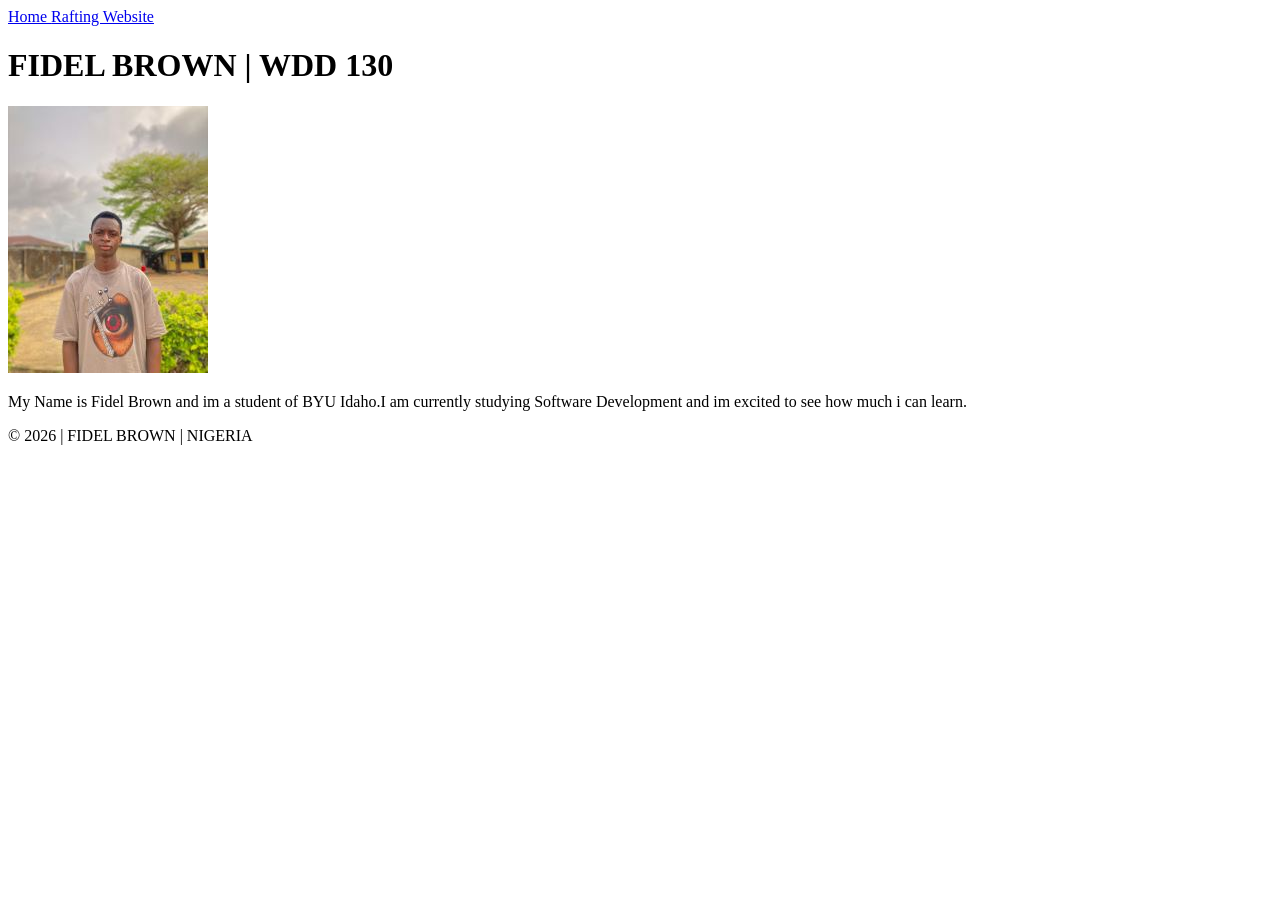
==== index.html @ 7b88d94c "again" ====
<!DOCTYPE html>
<html lang="en">

<head>
    <meta charset="UTF-8">
    <meta name="viewport" content="width=device-width, initial-scale=1.0">
    <title>FIDEL BROWN | WDD 130 | </title>
</head>

<body>
    <header>
        <nav>
            <a href="#"> Home </a>
            <a href="wwr/"> Rafting Website</a>
        </nav>
    </header>
    <main>
        <h1>FIDEL BROWN | WDD 130</h1>
        <img src="images/profile.jpg" alt="FIDEL BROWN">
        <p>My Name is Fidel Brown and im a student of BYU Idaho.I am currently studying Software
            Development and im excited to see how much i can learn.</p>
    </main>
    <footer>
        <p>
            © 2026 | FIDEL BROWN | NIGERIA
        </p>
    </footer>
</body>

</html>
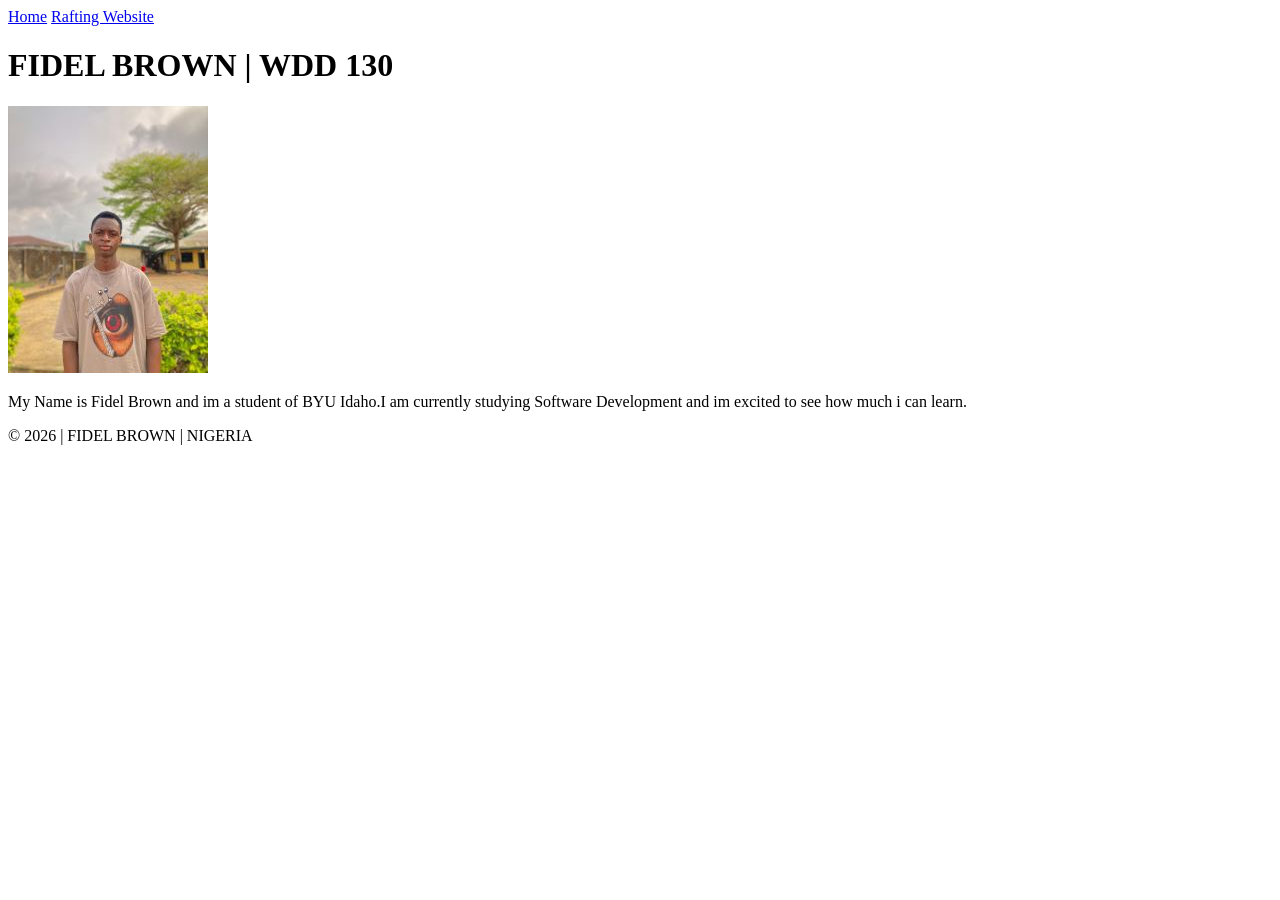
==== commit 33d83fc0: "damn" ====
--- a/index.html
+++ b/index.html
@@ -10,8 +10,8 @@
 <body>
     <header>
         <nav>
-            <a href="#"> Home </a>
-            <a href="wwr/"> Rafting Website</a>
+            <a href="#">Home</a>
+            <a href="wwr/">Rafting Website</a>
         </nav>
     </header>
     <main>
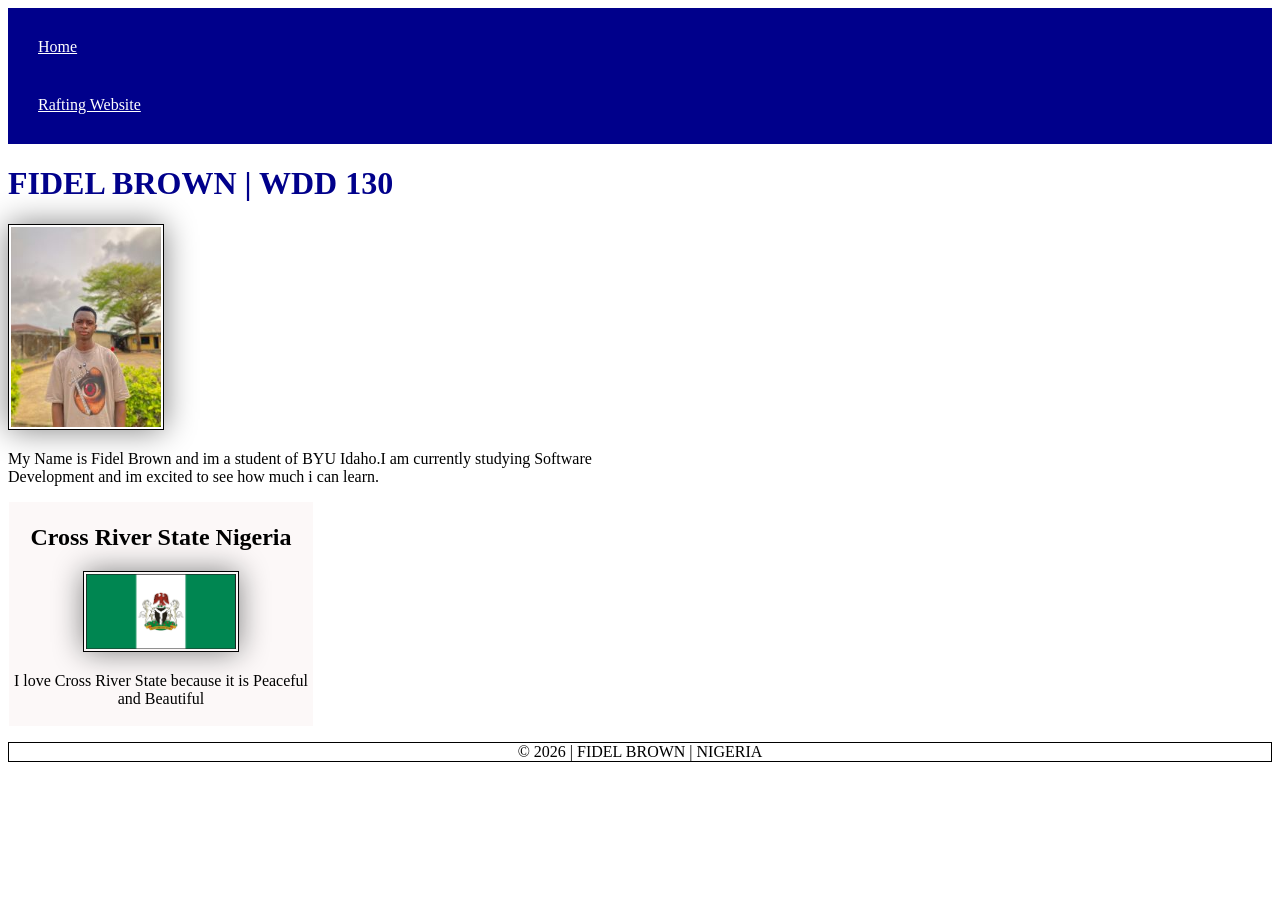
==== commit fe29b966: "more css trau" ====
--- a/index.html
+++ b/index.html
@@ -5,6 +5,10 @@
     <meta charset="UTF-8">
     <meta name="viewport" content="width=device-width, initial-scale=1.0">
     <title>FIDEL BROWN | WDD 130 | </title>
+    <meta name="description "
+      content="My Name is Fidel Brown. I am currently studying Web Development in BYU Idaho and this is my course home page">
+    <meta name="author" content="FIDEL BROWN">
+    <link rel="stylesheet" href="styles/styles.css">
 </head>
 
 <body>
@@ -20,6 +24,11 @@
         <p>My Name is Fidel Brown and im a student of BYU Idaho.I am currently studying Software
             Development and im excited to see how much i can learn.</p>
     </main>
+    <aside>
+        <h2>Cross River State Nigeria</h2>
+        <img src="images\flag.jpg" alt="Nigerian flag">
+        <p>I love Cross River State because it is Peaceful and Beautiful</p>
+    </aside>
     <footer>
         <p>
             © 2026 | FIDEL BROWN | NIGERIA
--- a/styles/styles.css
+++ b/styles/styles.css
@@ -0,0 +1,60 @@
+nav {
+    background-color: darkblue;
+    padding: 10px;
+}
+
+nav a {
+    color: white;
+    display: block;
+    padding: 20px;
+}
+
+h1 {
+    color: darkblue;
+}
+
+img {
+    width: 150px;
+    height: auto;
+    border: 1px solid black;
+    padding: 2px;
+    box-shadow: 0 0 30px gray;
+}
+
+p {
+    padding: 10px;
+}
+
+main {
+    width: 600px;
+
+}
+
+aside {
+    width: 300px;
+    margin: 1px;
+    border: 1px;
+    padding: 2px;
+    background-color: rgb(252, 248, 248);
+    color: black;
+    text-align: center;
+}
+
+aside img {
+    width: 200px height: auto;
+}
+
+main img {
+    width: 150px;
+    height: auto;
+}
+
+p {
+    padding: 0;
+}
+
+footer p {
+    margin: 15px solid red;
+    border: 1px solid #000;
+    text-align: center;
+}
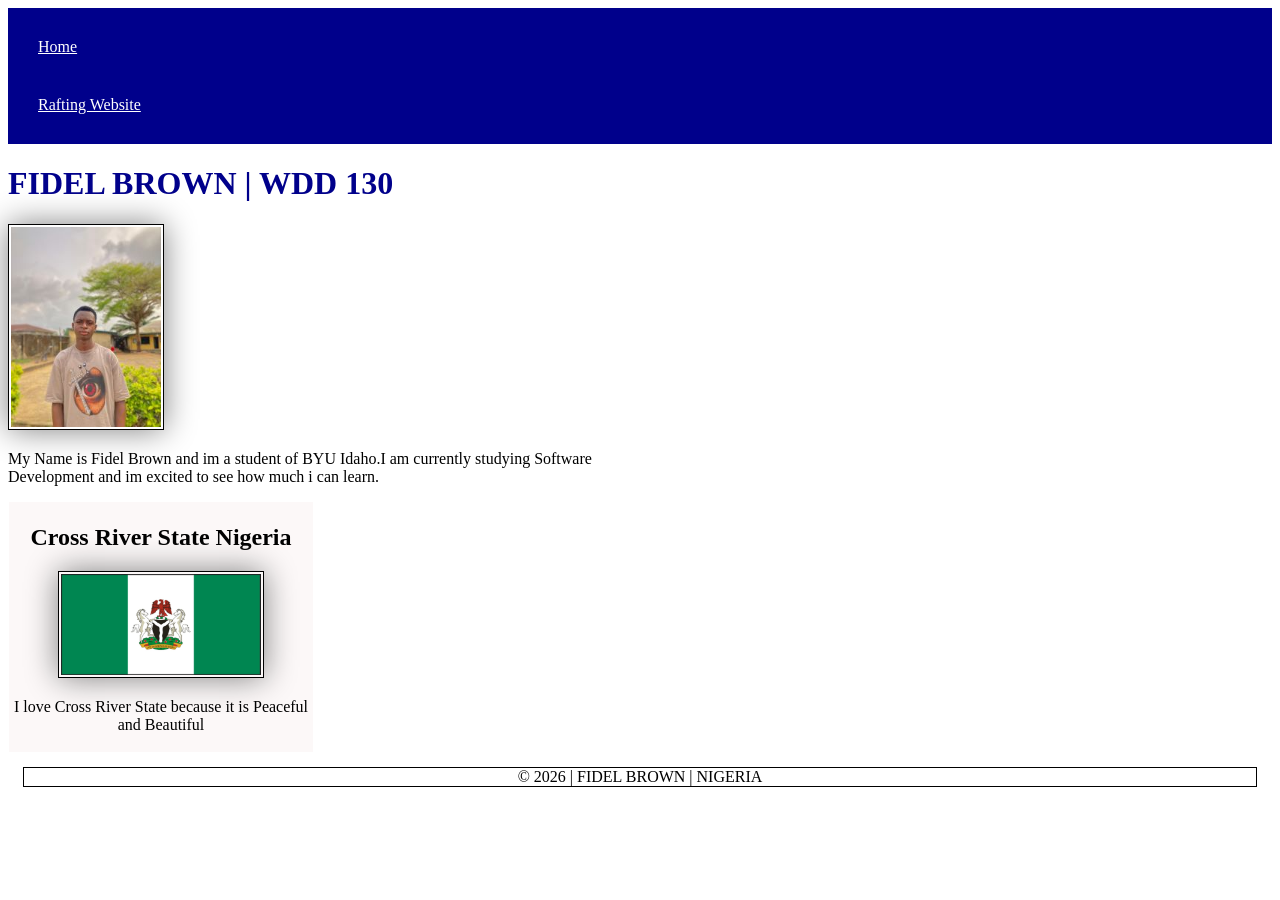
==== commit 50a48411: "ss" ====
--- a/index.html
+++ b/index.html
@@ -26,7 +26,7 @@
     </main>
     <aside>
         <h2>Cross River State Nigeria</h2>
-        <img src="images\flag.jpg" alt="Nigerian flag">
+        <img src="images/flag.jpg" alt="Nigerian flag">
         <p>I love Cross River State because it is Peaceful and Beautiful</p>
     </aside>
     <footer>
--- a/styles/styles.css
+++ b/styles/styles.css
@@ -41,7 +41,8 @@
 }
 
 aside img {
-    width: 200px height: auto;
+    width: 200px;
+    height: auto;
 }
 
 main img {
@@ -54,7 +55,7 @@
 }
 
 footer p {
-    margin: 15px solid red;
+    margin: 15px;
     border: 1px solid #000;
     text-align: center;
 }
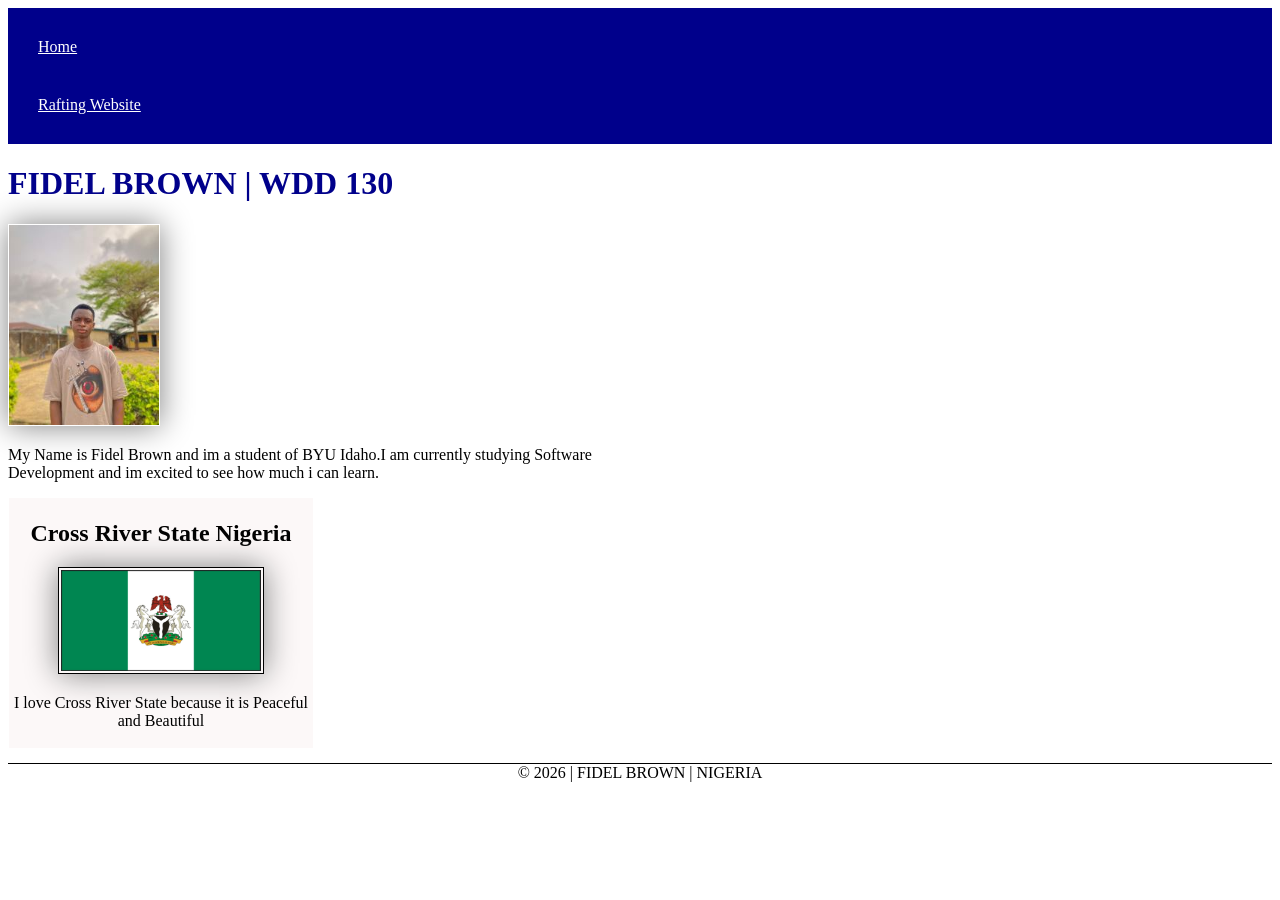
==== commit d410e54d: "ahhy" ====
--- a/index.html
+++ b/index.html
@@ -5,9 +5,10 @@
     <meta charset="UTF-8">
     <meta name="viewport" content="width=device-width, initial-scale=1.0">
     <title>FIDEL BROWN | WDD 130 | </title>
-    <meta name="description "
-      content="My Name is Fidel Brown. I am currently studying Web Development in BYU Idaho and this is my course home page">
+
     <meta name="author" content="FIDEL BROWN">
+    <meta name="description"
+      content="My Name is Fidel Brown and im a student of BYU Idaho.This is my home page">
     <link rel="stylesheet" href="styles/styles.css">
 </head>
 
--- a/styles/styles.css
+++ b/styles/styles.css
@@ -27,6 +27,7 @@
 
 main {
     width: 600px;
+    max-width: 100%;
 
 }
 
@@ -48,6 +49,9 @@
 main img {
     width: 150px;
     height: auto;
+    border: 1px;
+    padding: 1px;
+    box-shadow: black;
 }
 
 p {
@@ -55,7 +59,7 @@
 }
 
 footer p {
-    margin: 15px;
-    border: 1px solid #000;
+    margin-top: 15px;
+    border-top: 1px solid #000;
     text-align: center;
 }
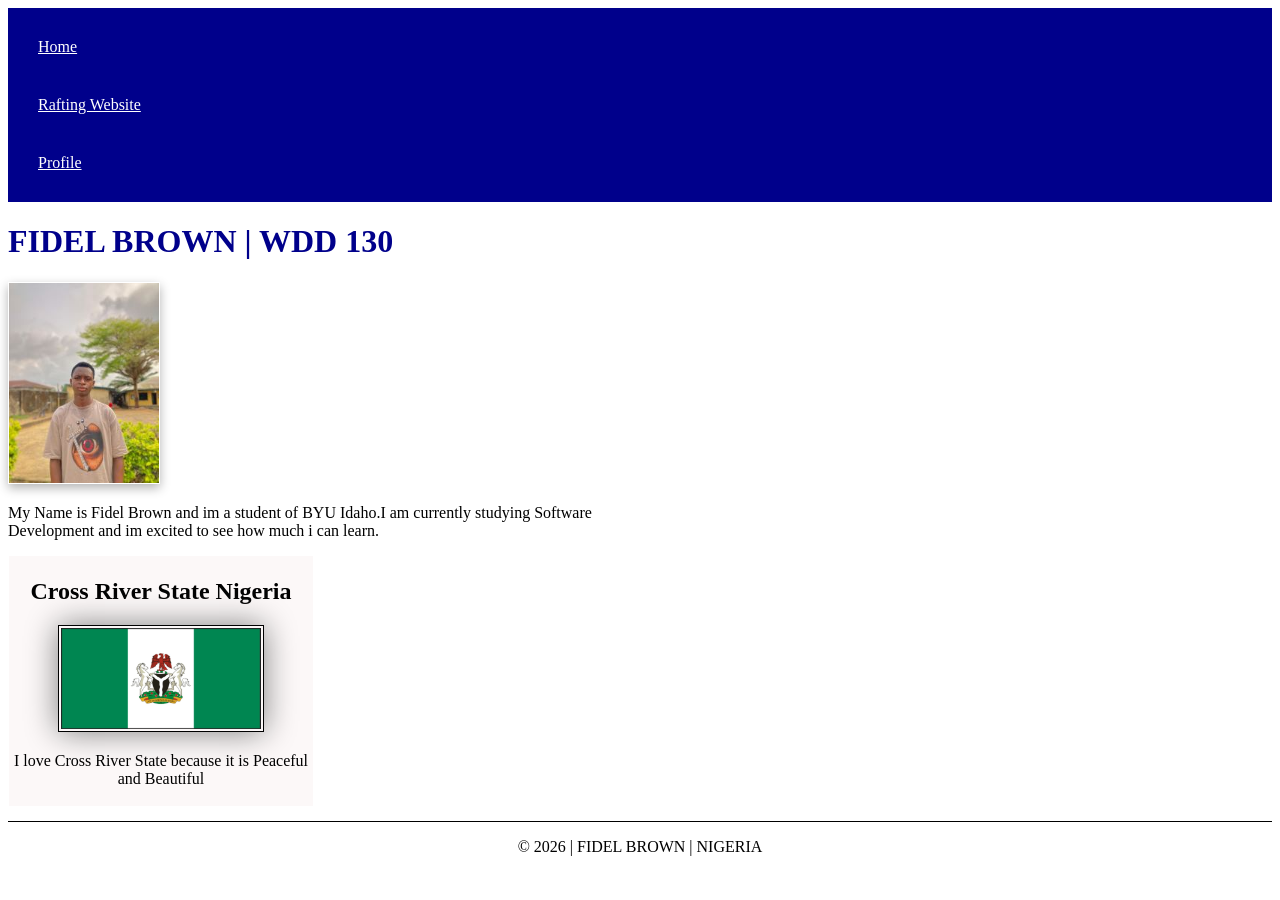
==== commit 6d41ca03: "rafting" ====
--- a/index.html
+++ b/index.html
@@ -17,6 +17,7 @@
         <nav>
             <a href="#">Home</a>
             <a href="wwr/">Rafting Website</a>
+            <a href="http://linkedin.com">Profile</a>
         </nav>
     </header>
     <main>
--- a/styles/styles.css
+++ b/styles/styles.css
@@ -22,7 +22,7 @@
 }
 
 p {
-    padding: 10px;
+    padding: 0;
 }
 
 main {
@@ -51,14 +51,10 @@
     height: auto;
     border: 1px;
     padding: 1px;
-    box-shadow: black;
+    box-shadow: 0px 4px 10px rgba(0, 0, 0, 0.3);
 }
 
-p {
-    padding: 0;
-}
-
-footer p {
+footer {
     margin-top: 15px;
     border-top: 1px solid #000;
     text-align: center;
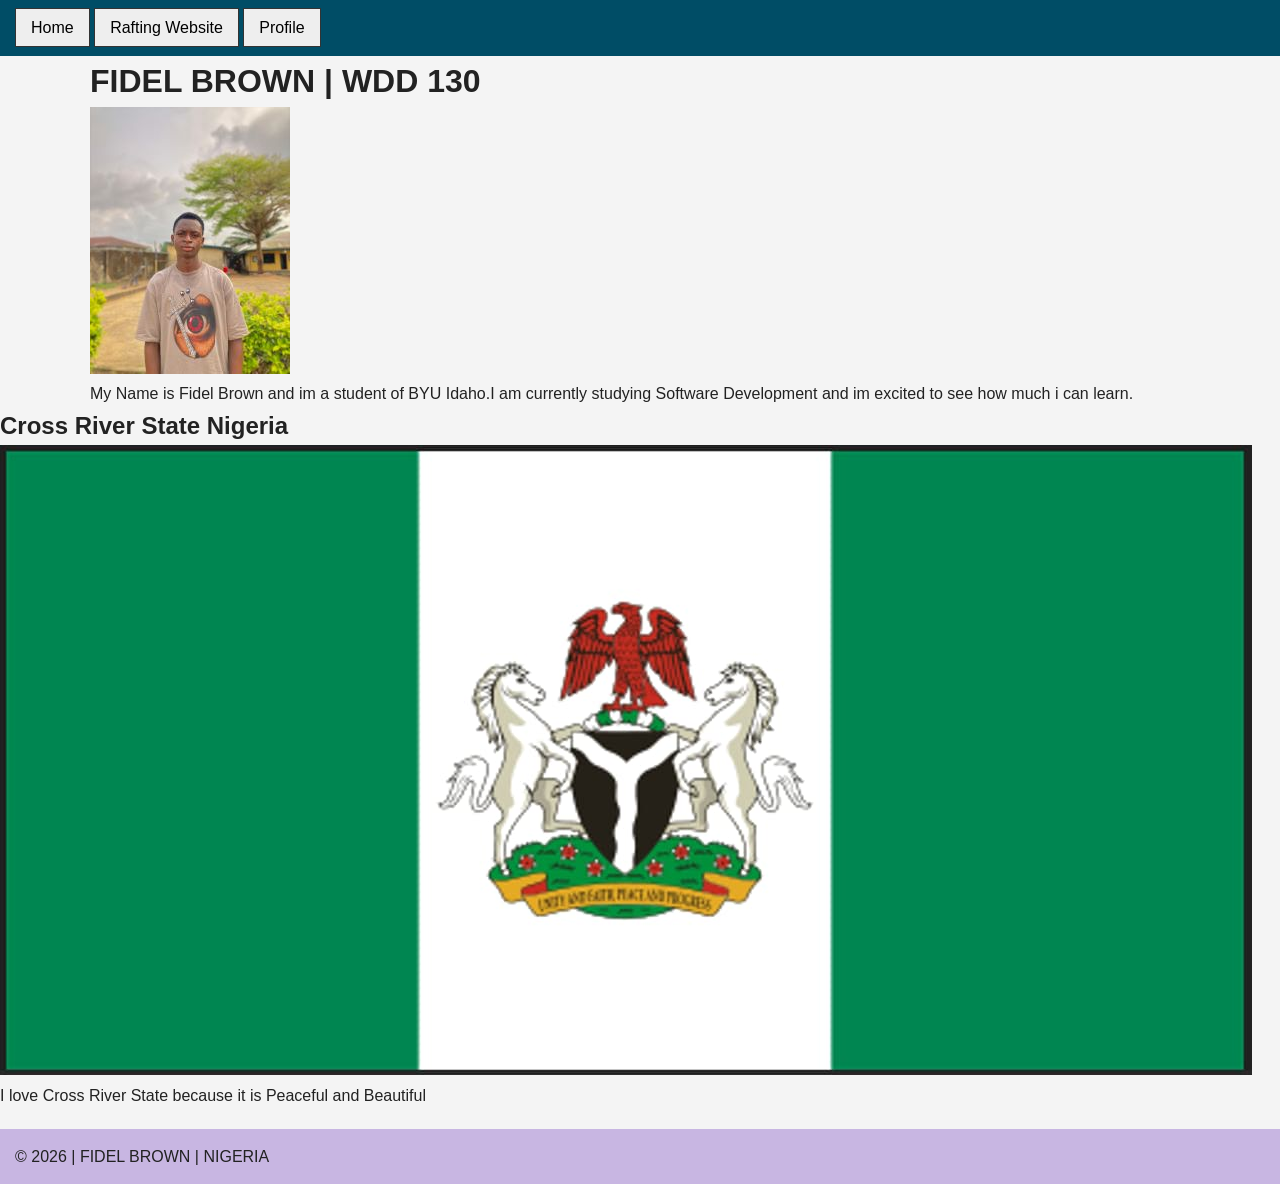
==== commit 766ab4e9: "almost done" ====
--- a/index.html
+++ b/index.html
@@ -9,7 +9,7 @@
     <meta name="author" content="FIDEL BROWN">
     <meta name="description"
       content="My Name is Fidel Brown and im a student of BYU Idaho.This is my home page">
-    <link rel="stylesheet" href="styles/styles.css">
+    <link rel="stylesheet" href="wwr/styles/rafting.css">
 </head>
 
 <body>
--- a/wwr/styles/rafting.css
+++ b/wwr/styles/rafting.css
@@ -0,0 +1,383 @@
+* {
+    margin: 0;
+    padding: 0;
+    box-sizing: border-box;
+}
+
+body {
+    font-family: Arial, Helvetica, sans-serif;
+    line-height: 1.6;
+    background-color: #f4f4f4;
+    color: #222;
+}
+
+header {
+    background-color: #c8b6e2;
+    display: flex;
+    justify-content: space-between;
+    align-items: center;
+    padding: 20px;
+}
+
+header img {
+    width: 100px;
+}
+
+nav ul {
+    list-style: none;
+    display: flex;
+    gap: 10px;
+}
+
+nav a {
+    text-decoration: none;
+    padding: 10px 15px;
+    border: 1px solid #333;
+    background-color: #eee;
+    color: #000;
+}
+
+nav a:hover {
+    background-color: #ddd;
+}
+
+main {
+    max-width: 1100px;
+    margin: auto;
+}
+
+.hero {
+    border: 2px solid #999;
+    padding: 20px;
+    margin: 20px 0;
+    background-color: #fff;
+    text-align: center;
+}
+
+.hero-content {
+    display: flex;
+    align-items: center;
+    gap: 20px;
+}
+
+.hero img {
+    width: 100px;
+}
+
+.history {
+    background-color: #eee;
+    padding: 20px;
+    margin-bottom: 20px;
+    text-align: center;
+}
+
+.history-content {
+    display: grid;
+    grid-template-columns: 1fr 150px 1fr;
+    gap: 20px;
+    align-items: center;
+}
+
+.history img {
+    width: 150px;
+}
+
+.adventure {
+    background-color: #ddd;
+    padding: 20px;
+    text-align: center;
+}
+
+.adventure-gallery {
+    display: flex;
+    justify-content: space-between;
+    margin-top: 10px;
+}
+
+.adventure-gallery figure {
+    width: 18%;
+}
+
+.adventure-gallery img {
+    width: 100%;
+}
+
+.contact-info {
+    text-align: center;
+    margin: 20px 0;
+}
+
+.contact-container {
+    display: grid;
+    grid-template-columns: 1fr 1fr;
+    gap: 20px;
+    padding: 20px;
+}
+
+.map iframe {
+    width: 100%;
+    height: 300px;
+    border: none;
+}
+
+.contact-form {
+    display: flex;
+    flex-direction: column;
+}
+
+.contact-form label {
+    margin-top: 10px;
+}
+
+.contact-form input,
+.contact-form textarea {
+    padding: 8px;
+    margin-top: 5px;
+}
+
+fieldset {
+    margin-top: 10px;
+    padding: 10px;
+}
+
+.checkbox {
+    margin: 10px 0;
+}
+
+.btn-submit {
+    margin-top: 10px;
+    padding: 10px;
+    background-color: #5a67d8;
+    color: white;
+    border: none;
+    cursor: pointer;
+    font-weight: bold;
+}
+
+.btn-submit:hover {
+    background-color: #434190;
+}
+
+.employees {
+    background-color: #eee;
+    padding: 20px;
+    text-align: center;
+}
+
+.employee-grid {
+    display: flex;
+    justify-content: space-around;
+    gap: 20px;
+    margin-top: 10px;
+}
+
+.employee-grid img {
+    width: 120px;
+}
+
+figure {
+    text-align: center;
+}
+
+footer {
+    background-color: #c8b6e2;
+    padding: 15px;
+    margin-top: 20px;
+
+    display: flex;
+    justify-content: space-between;
+    align-items: center;
+}
+
+footer .social {
+    display: flex;
+    gap: 10px;
+}
+
+footer .social img {
+    width: 30px;
+    height: auto;
+}
+
+@media (max-width: 768px) {
+
+    .contact-container {
+        grid-template-columns: 1fr;
+    }
+
+    .hero-content {
+        flex-direction: column;
+    }
+
+    .history-content {
+        grid-template-columns: 1fr;
+    }
+
+    .adventure-gallery {
+        flex-direction: column;
+        gap: 10px;
+    }
+
+    .adventure-gallery figure {
+        width: 100%;
+    }
+
+    .employee-grid {
+        flex-direction: column;
+        align-items: center;
+    }
+
+    footer {
+        flex-direction: column;
+        gap: 10px;
+    }
+}
+
+/* Final Project */
+
+.hero {
+    position: relative;
+}
+
+.hero img {
+    width: 100%;
+    height: auto;
+}
+
+.hero-text {
+    position: absolute;
+    top: 50%;
+    left: 50%;
+    transform: translate(-50%, -50%);
+    color: wheat;
+    font-size: 2.5rem;
+    text-align: center;
+}
+
+.cta {
+    text-align: center;
+    padding: 2rem;
+    background-color: #f4f4f4;
+}
+
+.cta-button {
+    background-color: #0077cc;
+    color: white;
+    padding: 10px 20px;
+    text-decoration: none;
+    border-radius: 5px;
+}
+
+.grid-container {
+    display: grid;
+    grid-template-columns: 1fr 1fr;
+    gap: 20px;
+    padding: 2rem;
+}
+
+.grid-item img {
+    width: 750px;
+    height: 350px;
+}
+
+.grid-item2 img {
+    width: 750px;
+    height: 350px;
+}
+
+.newsletter {
+    padding: 2rem;
+    background-color: #e0f7fa;
+    text-align: center;
+}
+
+.newsletter form {
+    display: flex;
+    flex-direction: column;
+    max-width: 400px;
+    margin: auto;
+}
+
+.newsletter input,
+.newsletter button {
+    margin: 10px 0;
+    padding: 10px;
+}
+
+/* Final Project */
+body {
+    font-family: Arial, sans-serif;
+    margin: 0;
+    background-color: #f4f4f4;
+}
+
+header {
+    background: #004d66;
+    color: white;
+    padding: 15px;
+    text-align: center;
+}
+
+.container {
+    display: grid;
+    grid-template-columns: 2fr 1fr;
+    gap: 20px;
+    padding: 20px;
+}
+
+.trip {
+    background: white;
+    padding: 15px;
+    margin-bottom: 15px;
+    border-radius: 8px;
+}
+
+.trip img {
+    width: 500px;
+    border-radius: 8px;
+}
+
+.sidebar {
+    background: #e6f7ff;
+    padding: 20px;
+    border-radius: 8px;
+}
+
+.cta-button {
+    display: block;
+    background: #ff6600;
+    color: white;
+    text-align: center;
+    padding: 15px;
+    margin-top: 20px;
+    text-decoration: none;
+    font-weight: bold;
+    border-radius: 5px;
+}
+
+.cta-button:hover {
+    background: #cc5200;
+}
+
+table {
+    width: 100%;
+    border-collapse: collapse;
+    margin-top: 30px;
+}
+
+table,
+th,
+td {
+    border: 1px solid #ccc;
+}
+
+th {
+    background: #004d66;
+    color: white;
+}
+
+th,
+td {
+    padding: 10px;
+    text-align: center;
+}
